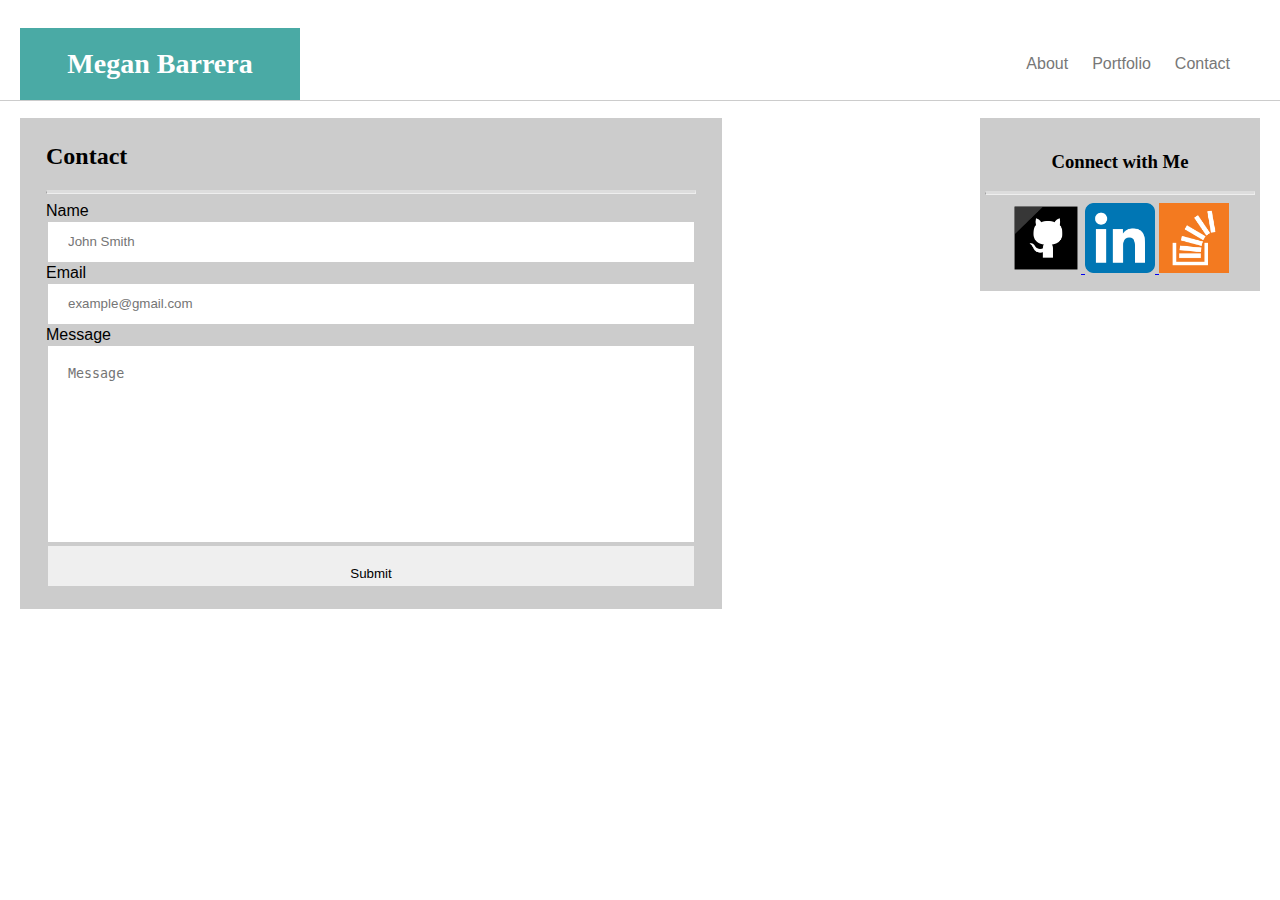
==== contact.html @ 0e1a92af "First Commit" ====
<!DOCTYPE html>
<html lang="en-us">

<head>
  <meta charset="UTF-8">
  <title>Megan Barrera Contact</title>
  <link rel="stylesheet" type="text/css" href="assets/css/style.css">
</head>

<header class= "wrapper">
	<h1>Megan Barrera</h1>
<nav>
	<a href="#AboutMe">About</a>
	<a href="portfolio.html">Portfolio</a>
	<a href="contact.html">Contact</a>
</nav>
</header>

<body>
<div class="form">
	<h2>Contact</h2>
	<hr class="contact_style">
	<form action="???">
		<label for="name">Name</label>
			<input type="text" id="name" name="name" placeholder="John Smith">
		<label for="email">Email</label>
			<input type="text" id="email" name="email" placeholder="example@gmail.com">
		<label for="message">Message</label>
			<textarea id="message" name="message" placeholder="Message" style="height:200px"></textarea>
	<input type="submit" value="Submit">
	</form>
</div>
</body>

<section class="Connect">
<div>
	<h3>Connect with Me</h3>
		<hr class="connect_style">
	<a href="https://github.com/MeganBarrera">
		<img src="assets/images/github_logo.png" alt="GitHub_Logo" style="width:70px; height:70px; border:0;">
	</a>
	<a href="https://www.linkedin.com/in/meganebarrera/">
		<img src="assets/images/linkedin_logo.png" alt="LinkedIn_Logo" style="width:70px; height:70px; border:0;">
	</a>
	<a href="https://stackoverflow.com/users/8530096/megan-barrera?tab=profile">
		<img src="assets/images/stack_overflow_logo.png" alt="StackOverflow_Logo" style="width:70px; height:70px; border:0;">
	</a>
</div>
</section>


</html>
---- assets/css/style.css ----
h2, h3 {font-family: 'Georgia', Times, Times New Roman, serif;}
p, footer, .form {font-family: 'Arial', 'Helvetica Neue', Helvetica, sans-serif;}

header {
	background: #ffffff;
	height: 100px;
	width: 100%;
	position: fixed;
	top: 0px;
	left: 0px;
	border-bottom: 1px solid #cccccc;;
}

h1 {
  padding: 20px 0;
  width: 280px;
  margin: 0;
  margin-bottom: 20px;
  font-size: 28px;
  color: #ffffff;
  background: #4aaaa5;
  text-align: center;
  font-family: 'Georgia', Times, Times New Roman, serif;
  position: fixed;
  left: 20px;
  top: 28px;
}

nav {
	position: fixed;
	right: 20px;
	top: 35px;
	padding: 20px;
}
nav a {
	text-decoration: none;
	word-wrap: normal;
	padding: 0px 10px;
	display: inline-block;
	font-family: 'Arial', 'Helvetica Neue', Helvetica, sans-serif;
	color: #777777;
}
	

#AboutMe { 
	float: left;
	width: 650px;
	padding: 5px 25px 20px 25px;
	margin: 110px 12px 110px 12px;
	background: #cccccc;
}

.Connect {
	width: 270px;
	float: right;
	margin: 110px 12px 110px 12px;
	padding: 14px 5px 14px 5px;
	background: #cccccc;
	text-align: center;
}

.connect_style {
	border-top: 3px solid #dddddd; 
}
footer {
	background: #666666;
	height: 10px;
	width: 100%;
	position: fixed;
	bottom: 0px;
	left: 0px;
	text-align: center;
	padding:30px;
	border-top: 10px solid #4aaaa5;
	font-size: 12px;
	color: #ffffff;
}

.AboutMe_style {
	border-top: 3px solid #dddddd; 
 }

.form {
    width: 650px;
    padding: 4px 25px 20px 25px; 
    border: 1px solid #ccc;
    margin: 110px 12px 110px 12px;
    resize: vertical;
    float: left;
    background: #cccccc;
  	display: inline-block;
}

.contact_style { 
	border-top: 3px solid #dddddd;  
}

#name {
	display: block;
	padding: 20px;
}
#email {
	display: block;
	padding: 20px;
}
#message {
	display: block;
}

textarea {
    width: 100%;
    height: 150px;
    padding: 20px 20px;
    box-sizing: border-box;
    border: 2px solid #ccc;
    resize: none;
}
input {
	width: 100%;
    height: 20px;
    padding: 20px 20px;
    box-sizing: border-box;
    border: 2px solid #ccc;
    resize: none;
}


#black_and_white_laptop_placeholder {

}
#Project1 {

}
#code_placeholder {

}
#Project2 {

}
#coffee_placeholder {

}
#Project3 {

}
#dual_screens_placeholder {

}
#Project4 {

}
#keyboard_placeholder {

}
#Project5 {

}
#mac_placeholder {

}
#Project6 {

}
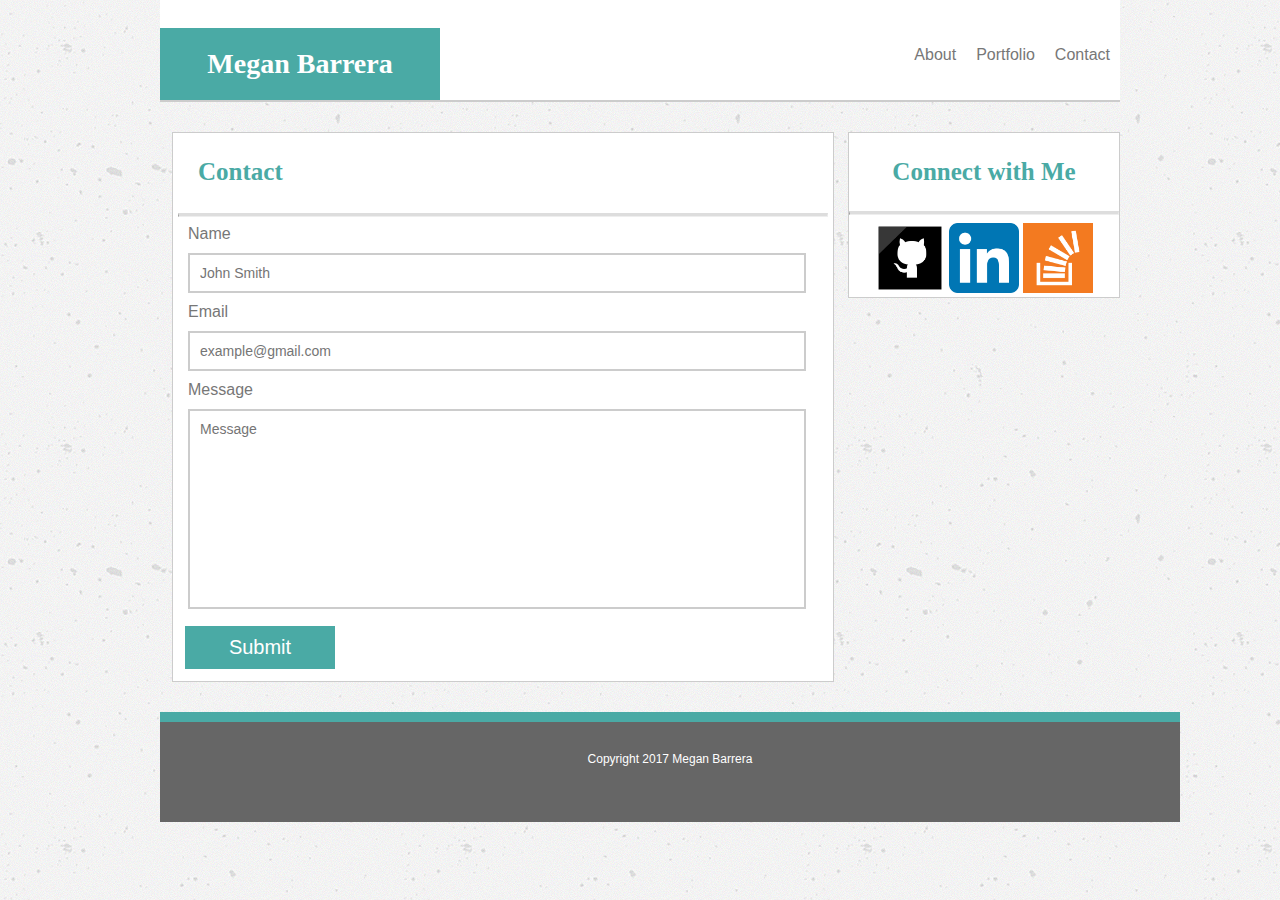
==== commit 70f1f789: "2nd Commit" ====
--- a/contact.html
+++ b/contact.html
@@ -7,18 +7,19 @@
   <link rel="stylesheet" type="text/css" href="assets/css/style.css">
 </head>
 
-<header class= "wrapper">
+<header>
 	<h1>Megan Barrera</h1>
+</header>
 <nav>
-	<a href="#AboutMe">About</a>
+	<a href="index.html">About</a>
 	<a href="portfolio.html">Portfolio</a>
 	<a href="contact.html">Contact</a>
 </nav>
-</header>
 
-<body>
+
+<body class="wrapper">
 <div class="form">
-	<h2>Contact</h2>
+	<h3 id="header">Contact</h3>
 	<hr class="contact_style">
 	<form action="???">
 		<label for="name">Name</label>
@@ -27,13 +28,11 @@
 			<input type="text" id="email" name="email" placeholder="example@gmail.com">
 		<label for="message">Message</label>
 			<textarea id="message" name="message" placeholder="Message" style="height:200px"></textarea>
-	<input type="submit" value="Submit">
+	<input type="submit" value="Submit" id="submit">
 	</form>
 </div>
-</body>
 
 <section class="Connect">
-<div>
 	<h3>Connect with Me</h3>
 		<hr class="connect_style">
 	<a href="https://github.com/MeganBarrera">
@@ -45,9 +44,12 @@
 	<a href="https://stackoverflow.com/users/8530096/megan-barrera?tab=profile">
 		<img src="assets/images/stack_overflow_logo.png" alt="StackOverflow_Logo" style="width:70px; height:70px; border:0;">
 	</a>
+</section>
+</body>
+
+<div id="footer">
+	<footer>Copyright 2017 Megan Barrera</footer>
 </div>
-</section>
-
 
 </html>
 
--- a/assets/css/style.css
+++ b/assets/css/style.css
@@ -1,36 +1,55 @@
-h2, h3 {font-family: 'Georgia', Times, Times New Roman, serif;}
-p, footer, .form {font-family: 'Arial', 'Helvetica Neue', Helvetica, sans-serif;}
+h2, h3 {
+	font-family: 'Georgia', Times, Times New Roman, serif;
+	color: #4aaaa5;	}
+h3 { font-size: 25px; }
+
+p, .form {
+	font-family: 'Arial', 'Helvetica Neue', Helvetica, sans-serif;
+	color: #777777;
+}
+footer { 
+	font-family: 'Arial', 'Helvetica Neue', Helvetica, sans-serif;
+	color: #ffffff; 
+}
 
 header {
 	background: #ffffff;
 	height: 100px;
 	width: 100%;
-	position: fixed;
-	top: 0px;
-	left: 0px;
-	border-bottom: 1px solid #cccccc;;
+	position: fixed; 
+	position: sticky;
+	border-bottom: 2px solid #cccccc;
+	margin-top: -50px;
+}
+
+body {
+	background-image: URL("../images/concrete_background.png");
 }
 
 h1 {
   padding: 20px 0;
   width: 280px;
-  margin: 0;
-  margin-bottom: 20px;
+  margin-bottom: 0px;
   font-size: 28px;
   color: #ffffff;
   background: #4aaaa5;
   text-align: center;
   font-family: 'Georgia', Times, Times New Roman, serif;
-  position: fixed;
-  left: 20px;
-  top: 28px;
+  position: fixed; 
+  position: sticky; 
+  top: 50px;
+  left: 100px;
+  margin-top: 50px;
 }
 
 nav {
-	position: fixed;
-	right: 20px;
-	top: 35px;
-	padding: 20px;
+	position: fixed; position: sticky;
+	float: right;
+	height: 5px;
+	display: flex;
+	align-items: center;
+	margin-top: -50px;
+	right: 10%;
 }
 nav a {
 	text-decoration: none;
@@ -41,127 +60,175 @@
 	color: #777777;
 }
 	
+#Megan {
+	width: 240px;
+	height: 150px;
+	display: inline-block;
+	float: left;
+	margin-right: 10px;
+	margin-left: 10px;
+
+}
+
+#p1 {
+	font-family: 'Arial', 'Helvetica Neue', Helvetica, sans-serif;
+	color: #777777;
+	margin: 10px;
+}
 
 #AboutMe { 
 	float: left;
 	width: 650px;
-	padding: 5px 25px 20px 25px;
-	margin: 110px 12px 110px 12px;
-	background: #cccccc;
+	padding: 5px 10px 10px 10px;
+	margin: 30px 5px 30px 5px;
+	background: #ffffff;
+	border: 1px solid #ccc;
 }
 
 .Connect {
 	width: 270px;
 	float: right;
-	margin: 110px 12px 110px 12px;
-	padding: 14px 5px 14px 5px;
-	background: #cccccc;
+	margin: 30px 0px 30px 0px;
+	background: #ffffff;
 	text-align: center;
+	border: 1px solid #ccc;
 }
 
 .connect_style {
 	border-top: 3px solid #dddddd; 
 }
-footer {
+#footer {
 	background: #666666;
-	height: 10px;
-	width: 100%;
-	position: fixed;
-	bottom: 0px;
-	left: 0px;
-	text-align: center;
-	padding:30px;
+	width: fixed;
+	height: 40px;
+	position: fixed; 
+	position: sticky;
+	padding: 30px;
+	bottom: 0;
 	border-top: 10px solid #4aaaa5;
 	font-size: 12px;
+	text-align: center;
 	color: #ffffff;
+	display: table;
+	margin: 0 auto; width: 960px;
 }
 
 .AboutMe_style {
 	border-top: 3px solid #dddddd; 
  }
 
+.portfolio {
+ 	border-top: 3px solid #dddddd; 
+ }
+
 .form {
     width: 650px;
-    padding: 4px 25px 20px 25px; 
+    padding: 5px;
     border: 1px solid #ccc;
-    margin: 110px 12px 110px 12px;
+    margin: 30px 12px 30px 12px;
     resize: vertical;
     float: left;
-    background: #cccccc;
+    background: #ffffff;
   	display: inline-block;
 }
 
 .contact_style { 
 	border-top: 3px solid #dddddd;  
 }
+label {
+	margin-left: 10px;
+}
+#header {
+	margin: 10px;
+	padding: 10px;
+	padding-bottom: 17px;
+}
 
 #name {
 	display: block;
-	padding: 20px;
+	font-family: 'Arial', 'Helvetica Neue', Helvetica, sans-serif;
+	font-size: 14px;
+	margin:10px;
 }
 #email {
 	display: block;
-	padding: 20px;
+	font-family: 'Arial', 'Helvetica Neue', Helvetica, sans-serif;
+	font-size: 14px;
+	margin:10px;
 }
 #message {
 	display: block;
+	font-family: 'Arial', 'Helvetica Neue', Helvetica, sans-serif;
+	font-size: 14px;
+	margin:10px;
 }
 
 textarea {
-    width: 100%;
-    height: 150px;
-    padding: 20px 20px;
+    width: 95%;
+    height: 130px;
+    padding: 10px 10px;
     box-sizing: border-box;
     border: 2px solid #ccc;
     resize: none;
 }
 input {
-	width: 100%;
-    height: 20px;
-    padding: 20px 20px;
+	width: 95%;
+    padding: 10px 10px;
     box-sizing: border-box;
     border: 2px solid #ccc;
     resize: none;
 }
 
-
-#black_and_white_laptop_placeholder {
-
-}
-#Project1 {
-
-}
-#code_placeholder {
-
-}
-#Project2 {
-
-}
-#coffee_placeholder {
-
-}
-#Project3 {
-
-}
-#dual_screens_placeholder {
-
-}
-#Project4 {
-
-}
-#keyboard_placeholder {
-
-}
-#Project5 {
-
-}
-#mac_placeholder {
-
-}
-#Project6 {
-
-}
-
-
-
-
+.wrapper {
+	width: 960px;
+	margin: 0 auto;
+}
+
+#submit {
+	width: 150px;
+	margin: 7px;
+	font-size: 20px;
+	font-family:  'Arial', 'Helvetica Neue', Helvetica, sans-serif;
+    padding:10px;
+    background:#4aaaa5; 
+    color: #ffffff;
+    border:0 none;
+}
+
+.portfolio {
+	float: left;
+	width: 650px;
+	padding: 5px 10px 10px 10px;
+	margin: 30px 5px 30px 5px;
+	background: #ffffff;
+	border: 1px solid #ccc;
+}
+
+a {
+	text-decoration: none;
+	color: #ffffff;
+	font-size: 16px;
+}
+
+.Project1, .Project3, .Project5 {
+	float: left;
+	position: relative;
+	padding-top: 10px;
+	padding-bottom: 10px;
+}
+.Project2, .Project4, .Project6 {
+	float: right;
+	position: relative;
+	padding-top: 10px;
+	padding-bottom: 10px;
+}
+
+h2 {
+	position:absolute;
+	top: 150px;
+	left:0;
+	width: 280px;
+	color: #ffffff;
+	background-color: #4aaaa5;
+	padding: 10px;
+}
